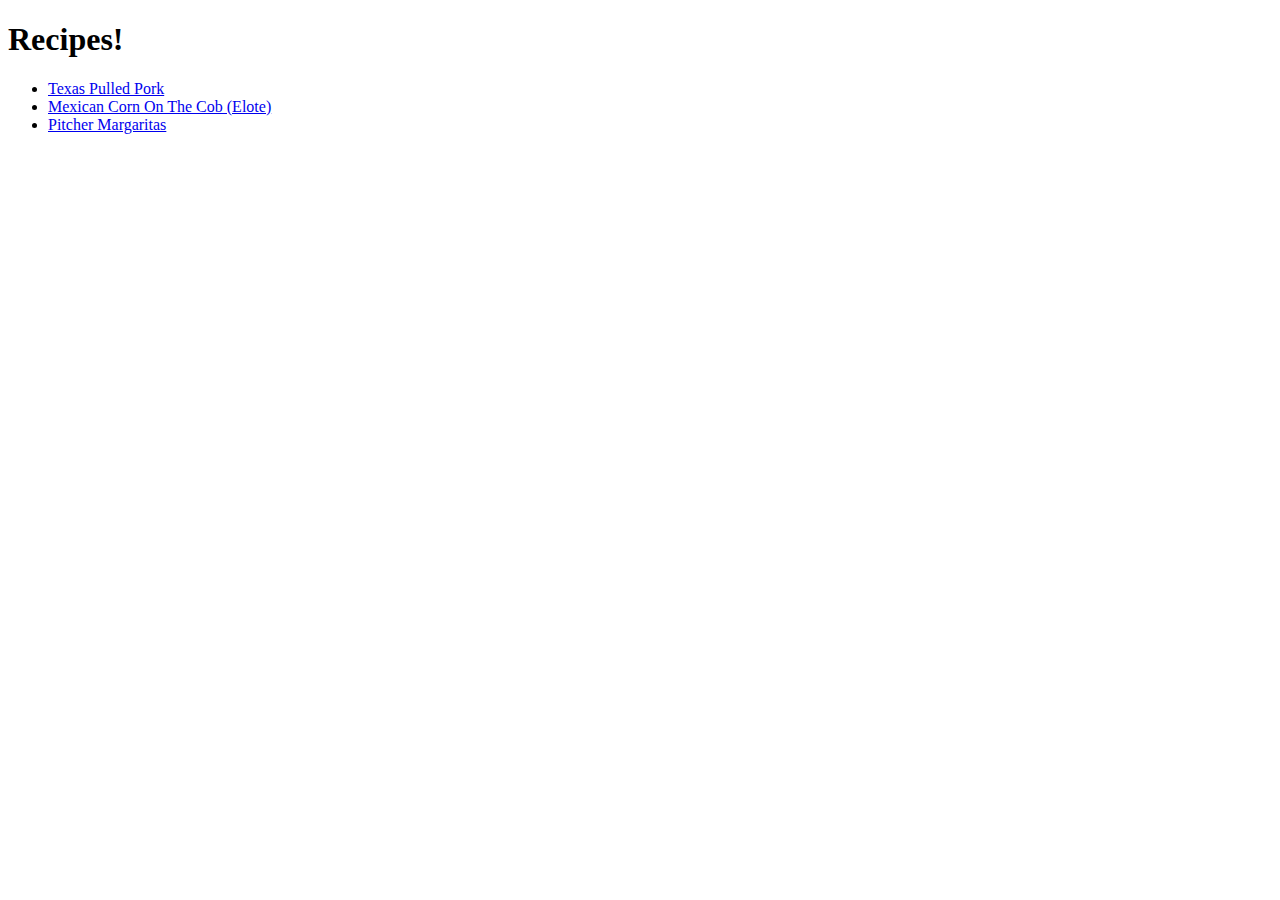
==== index.html @ 103410ae "Initial setup of index and recipes structure html" ====
<!DOCTYPE html>
<html lang="en">
<head>
    <meta charset="UTF-8">
    <meta name="viewport" content="width=device-width, initial-scale=1.0">
    <meta http-equiv="X-UA-Compatible" content="ie=edge">
    <title>Recipes</title>
</head>
<body>
    <h1>Recipes!</h1>
    <ul>
        <li><a href="odin-recipes/TexasPulledPork.html">Texas Pulled Pork</a></li>
        <li><a href="odin-recipes/MexicanCornCobs.html">Mexican Corn On The Cob (Elote)</a></li>
        <li><a href="odin-recipes/PitcherMargs.html">Pitcher Margaritas</a></li>
    </ul>
</body>
</html>
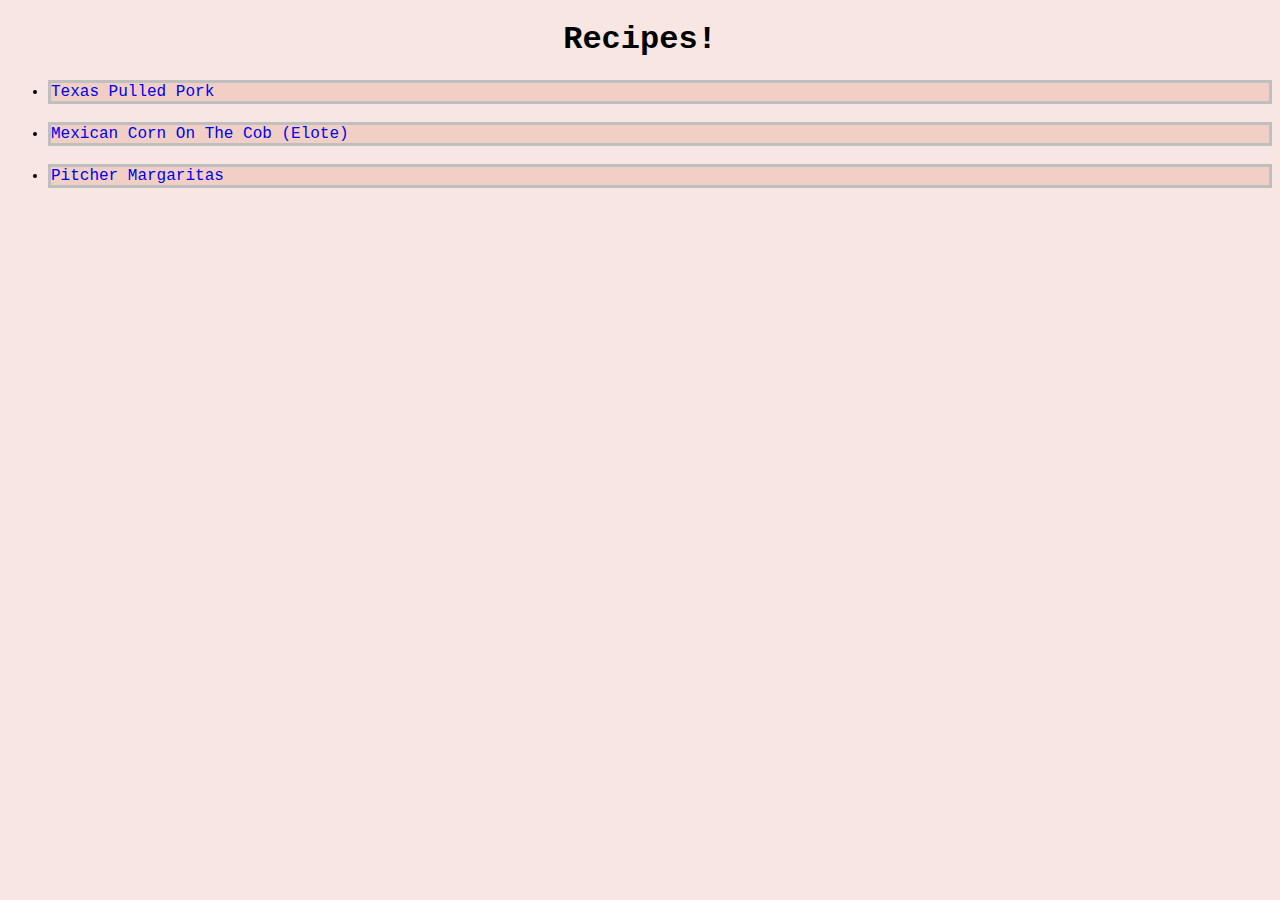
==== commit 2dfcac66: "CSS initial formatting backgrounts and fonts" ====
--- a/index.html
+++ b/index.html
@@ -4,14 +4,15 @@
     <meta charset="UTF-8">
     <meta name="viewport" content="width=device-width, initial-scale=1.0">
     <meta http-equiv="X-UA-Compatible" content="ie=edge">
+    <link rel="stylesheet" href="styles.css">
     <title>Recipes</title>
 </head>
 <body>
     <h1>Recipes!</h1>
     <ul>
-        <li><a href="odin-recipes/TexasPulledPork.html">Texas Pulled Pork</a></li>
-        <li><a href="odin-recipes/MexicanCornCobs.html">Mexican Corn On The Cob (Elote)</a></li>
-        <li><a href="odin-recipes/PitcherMargs.html">Pitcher Margaritas</a></li>
+        <li class="mainlist"><a href="odin-recipes/TexasPulledPork.html">Texas Pulled Pork</a></li> <br>
+        <li class="mainlist"><a href="odin-recipes/MexicanCornCobs.html">Mexican Corn On The Cob (Elote)</a></li> <br>
+        <li class="mainlist"><a href="odin-recipes/PitcherMargs.html">Pitcher Margaritas</a></li> <br>
     </ul>
 </body>
 </html>--- a/styles.css
+++ b/styles.css
@@ -0,0 +1,42 @@
+body{
+    background-color: #f7e6e1;
+    font-family: 'Courier New', Courier, monospace;
+}
+
+h1 {
+    font-family: 'Courier New', Courier, monospace;
+    text-align: center;
+}
+
+li,
+p{
+    font-weight: 500;
+}
+
+.mainlist{
+    background-size: 100px;
+    background-color: #f2cfc4;
+    border: solid;
+    border-color: #bfbfbf;
+    
+}
+
+a:link { 
+    text-decoration: none;
+}
+
+
+a:visited { 
+    text-decoration: none; 
+}
+
+
+a:hover { 
+    text-decoration: none; 
+    font-weight: 700;
+}
+
+
+a:active { 
+    text-decoration: none; 
+}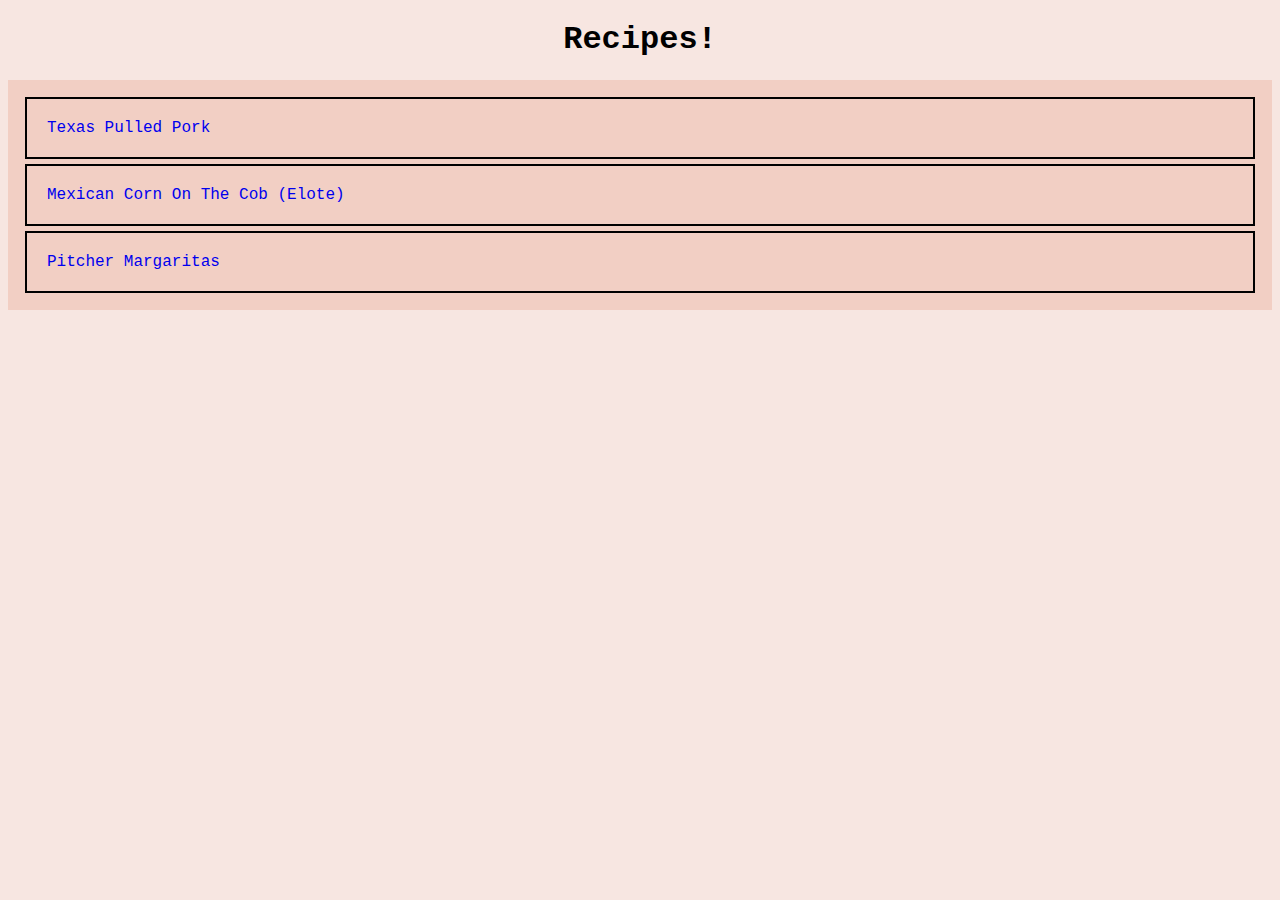
==== commit 16b0f172: "Improved list of recipes on first page" ====
--- a/index.html
+++ b/index.html
@@ -9,10 +9,10 @@
 </head>
 <body>
     <h1>Recipes!</h1>
-    <ul>
-        <li class="mainlist"><a href="odin-recipes/TexasPulledPork.html">Texas Pulled Pork</a></li> <br>
-        <li class="mainlist"><a href="odin-recipes/MexicanCornCobs.html">Mexican Corn On The Cob (Elote)</a></li> <br>
-        <li class="mainlist"><a href="odin-recipes/PitcherMargs.html">Pitcher Margaritas</a></li> <br>
-    </ul>
+    <div class="mainlist">
+            <div class="buttonstyle"><a href="odin-recipes/TexasPulledPork.html">Texas Pulled Pork</a><br></div>
+            <div class="buttonstyle"><a href="odin-recipes/MexicanCornCobs.html">Mexican Corn On The Cob (Elote)</a><br></div>
+            <div class="buttonstyle"><a href="odin-recipes/PitcherMargs.html">Pitcher Margaritas</a><br></div>
+    </div>
 </body>
 </html>--- a/styles.css
+++ b/styles.css
@@ -14,11 +14,15 @@
 }
 
 .mainlist{
-    background-size: 100px;
-    background-color: #f2cfc4;
-    border: solid;
-    border-color: #bfbfbf;
-    
+    background: #f2cfc4;
+    padding: 12px;
+}
+
+.buttonstyle{
+    background: #f2cfc4;
+    padding: 20px;
+    border: 2px solid;
+    margin: 5px;
 }
 
 a:link { 
